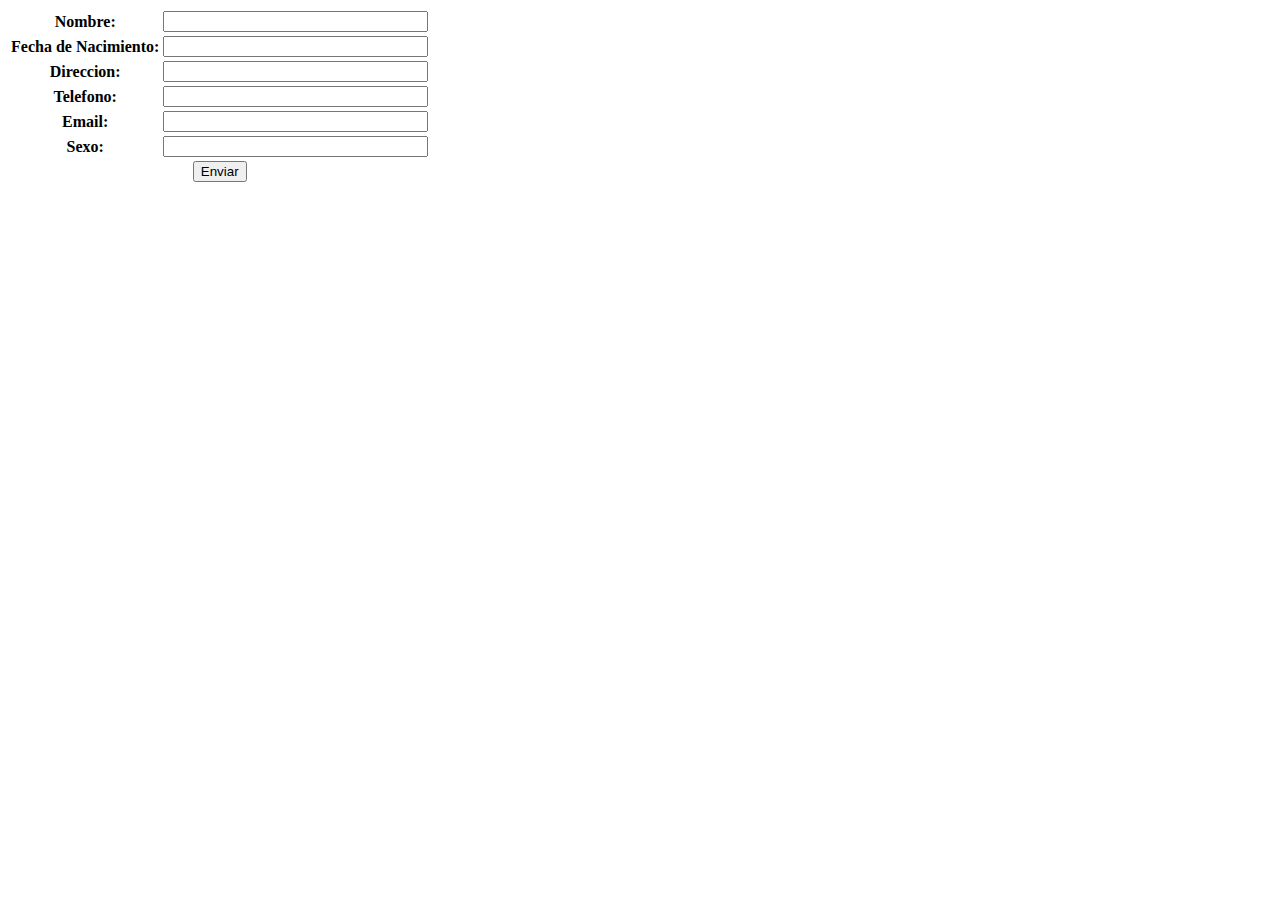
==== index.html @ 255a070c "Subiendo" ====
<!DOCTYPE html>
<html lang="en">

<head>
    <meta charset="UTF-8">
    <meta name="viewport" content="width=device-width, initial-scale=1.0">
    <title>Actividad</title>
    <script>
        function validar(){
          //Validar nombre
          if (document.formValida.nombre.value.length <= 5){
            alert("Ingrese un nombre valido.")
            document.formValida.nombre.focus()
            return 0;
          }
  
          //Validar correo
          if (document.formValida.correo.value.length <= 5){
            alert("Ingrese un correo valido.")
            document.formValida.correo.focus()
            return 0;
          }
                  
          //Envia formulario
          alert("Muchas gracias por enviar el formulario");
          document.formValida.submit();
        }
      </script> 
</head>

<body>
    <form name="formValida">
    <table>
        <tr>
            <th>Nombre:</th>
            <td><input type="text" name="nombre" size="30" maxlength="100"></td>
        </tr>
        <tr>
            <th>Fecha de Nacimiento:</th>
            <td><input type="text" name="nombre" size="30" maxlength="100"></td>
        </tr>

        <tr>
            <th>Direccion:</th>
            <td><input type="text" name="nombre" size="30" maxlength="100"></td>
        </tr>

        <tr>
            <th>Telefono:</th>
            <td><input type="text" name="nombre" size="30" maxlength="100"></td>
          </tr>
        <tr>
            <th>Email:</th>
            <td><input type="text" name="correo" size="30" maxlength="100"></td>
        </tr>
        <tr>
            <th>Sexo:</th>
            <td><input type="text" name="nombre" size="30" maxlength="100"></td>
          </tr>
        <tr>
            <td colspan="2" align="center">
                <input type="button" value="Enviar" onclick="validar();">
            </td>
        </tr>
    </table>

</form>

</body>

</html>
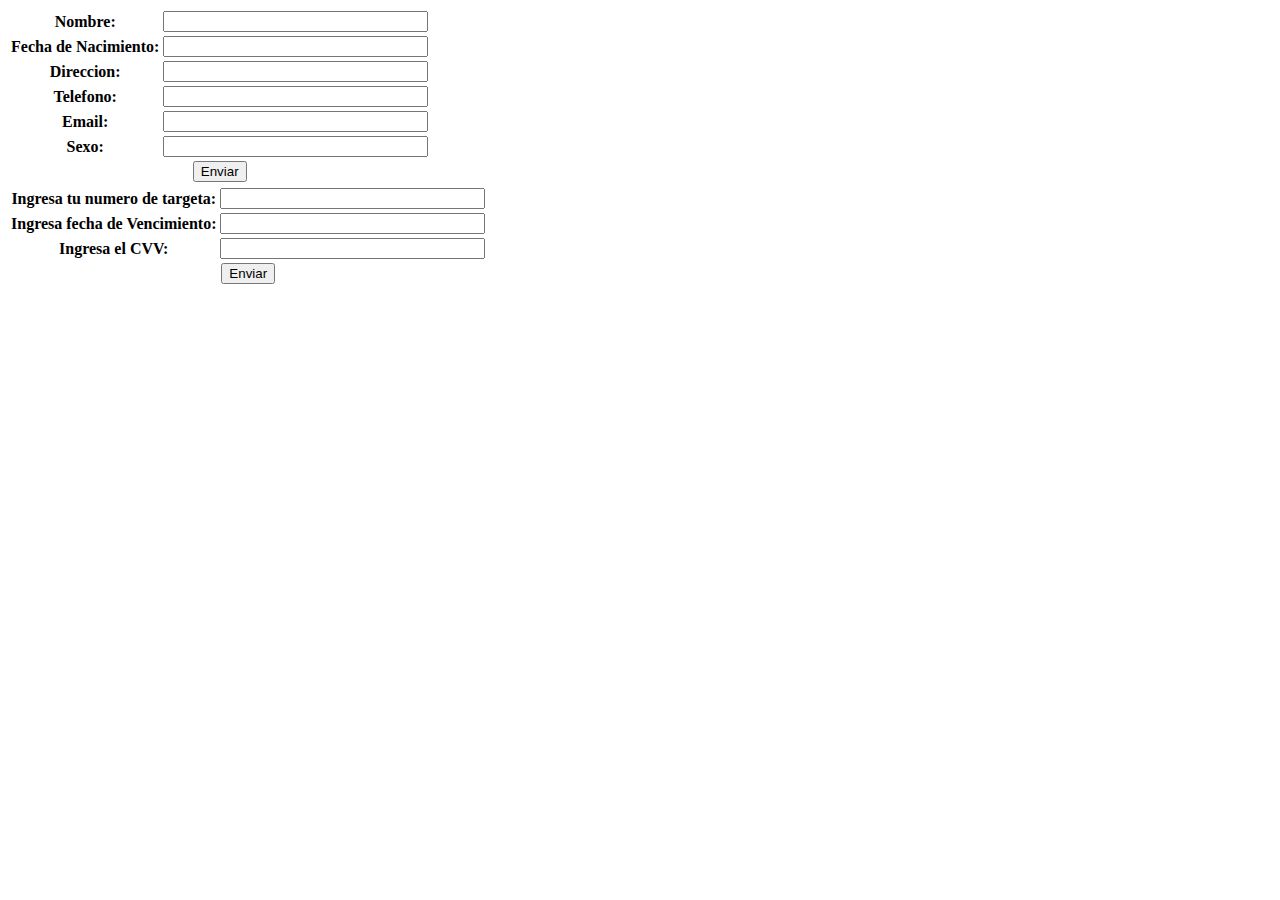
==== commit b6bb52c9: "card" ====
--- a/index.html
+++ b/index.html
@@ -26,9 +26,15 @@
           document.formValida.submit();
         }
       </script> 
+      <style>
+        .card{
+            display:flex;
+        }
+      </style>
 </head>
 
 <body>
+    <div class="card">
     <form name="formValida">
     <table>
         <tr>
@@ -65,7 +71,35 @@
     </table>
 
 </form>
+</div>
 
+<div class="card">
+    <form name="formValida">
+        <table>
+            <tr>
+                <th>Ingresa tu numero de targeta:</th>
+                <td><input type="text" name="nombre" size="30" maxlength="100"></td>
+            </tr>
+            <tr>
+                <th>Ingresa fecha de Vencimiento:</th>
+                <td><input type="text" name="nombre" size="30" maxlength="100"></td>
+            </tr>
+    
+            <tr>
+                <th>Ingresa el CVV:</th>
+                <td><input type="text" name="nombre" size="30" maxlength="100"></td>
+            </tr>
+
+                <td colspan="2" align="center">
+                    <input type="button" value="Enviar" onclick="validar();">
+                </td>
+            </tr>
+        </table>
+    
+    </form>
+
+
+</div>
 </body>
 
 </html>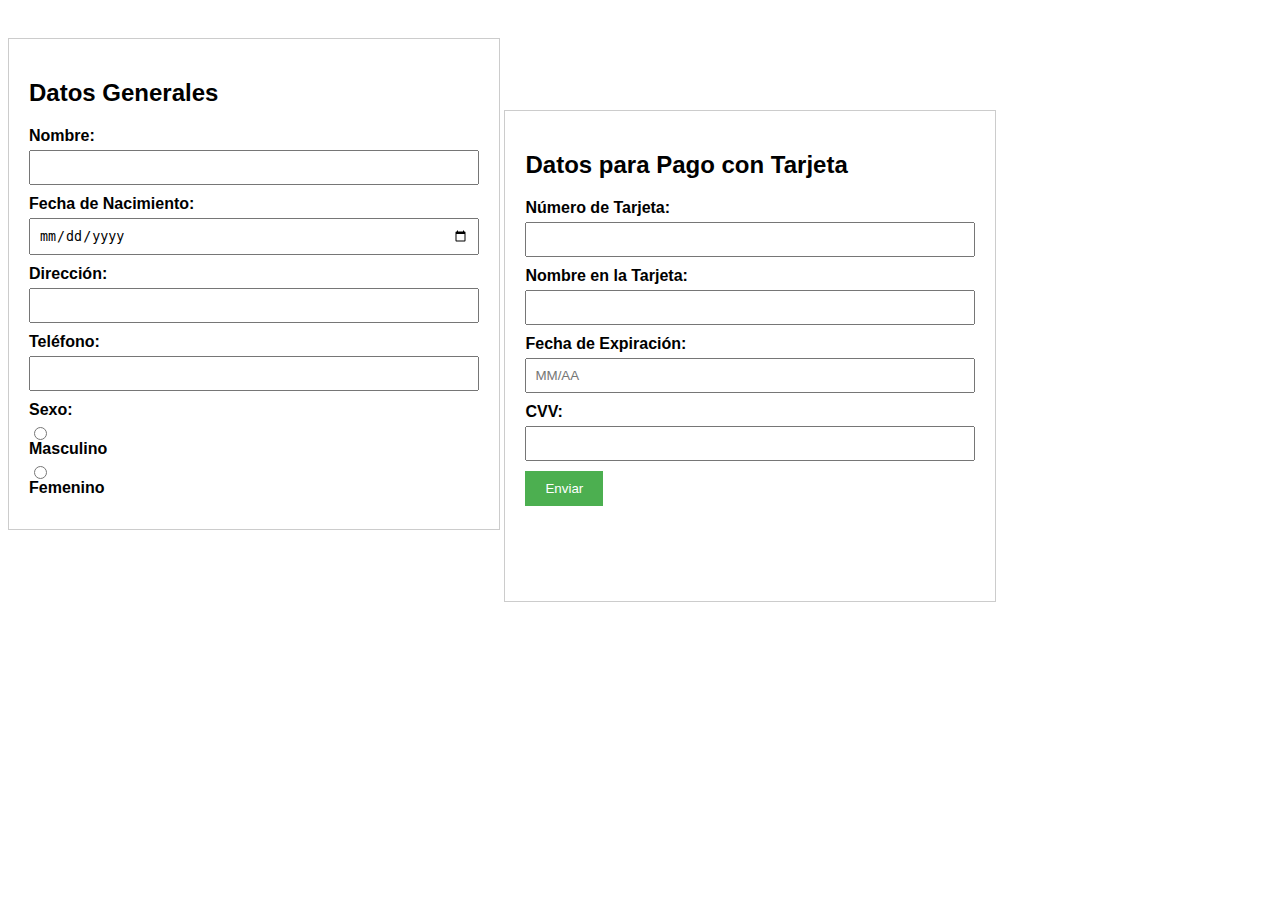
==== commit 43f14af4: "finalDetalles" ====
--- a/index.html
+++ b/index.html
@@ -1,21 +1,21 @@
-<!DOCTYPE html>
-<html lang="en">
 
+<html>
 <head>
-    <meta charset="UTF-8">
-    <meta name="viewport" content="width=device-width, initial-scale=1.0">
     <title>Actividad</title>
     <script>
+        var name=document.formValida.nombre.value;
+        var direc = document.formValida.direccion.value;
+
         function validar(){
           //Validar nombre
-          if (document.formValida.nombre.value.length <= 5){
+          if (name.length <= 5){
             alert("Ingrese un nombre valido.")
             document.formValida.nombre.focus()
             return 0;
           }
   
           //Validar correo
-          if (document.formValida.correo.value.length <= 5){
+          if (direc.length <= 5){
             alert("Ingrese un correo valido.")
             document.formValida.correo.focus()
             return 0;
@@ -26,80 +26,84 @@
           document.formValida.submit();
         }
       </script> 
-      <style>
-        .card{
-            display:flex;
-        }
-      </style>
+<style>
+    body {
+      font-family: Arial, sans-serif;
+    }
+    form {
+    width: 50vh;
+    height: 50vh;
+      display: inline-block;
+      margin: 30 auto;
+      padding: 20px;
+      border: 1px solid #ccc;
+
+    }
+    label {
+      display: block;
+      margin-bottom: 5px;
+      font-weight: bold;
+    }
+    input[type="text"],
+    input[type="date"],
+    input[type="tel"],
+    select {
+      width: 100%;
+      padding: 8px;
+      margin-bottom: 10px;
+    }
+    input[type="radio"],
+    input[type="checkbox"] {
+      margin-right: 5px;
+    }
+    button {
+      padding: 10px 20px;
+      background-color: #4CAF50;
+      color: #fff;
+      border: none;
+      cursor: pointer;
+    }
+  </style>
 </head>
 
 <body>
-    <div class="card">
-    <form name="formValida">
-    <table>
-        <tr>
-            <th>Nombre:</th>
-            <td><input type="text" name="nombre" size="30" maxlength="100"></td>
-        </tr>
-        <tr>
-            <th>Fecha de Nacimiento:</th>
-            <td><input type="text" name="nombre" size="30" maxlength="100"></td>
-        </tr>
-
-        <tr>
-            <th>Direccion:</th>
-            <td><input type="text" name="nombre" size="30" maxlength="100"></td>
-        </tr>
-
-        <tr>
-            <th>Telefono:</th>
-            <td><input type="text" name="nombre" size="30" maxlength="100"></td>
-          </tr>
-        <tr>
-            <th>Email:</th>
-            <td><input type="text" name="correo" size="30" maxlength="100"></td>
-        </tr>
-        <tr>
-            <th>Sexo:</th>
-            <td><input type="text" name="nombre" size="30" maxlength="100"></td>
-          </tr>
-        <tr>
-            <td colspan="2" align="center">
-                <input type="button" value="Enviar" onclick="validar();">
-            </td>
-        </tr>
-    </table>
-
-</form>
-</div>
-
-<div class="card">
-    <form name="formValida">
-        <table>
-            <tr>
-                <th>Ingresa tu numero de targeta:</th>
-                <td><input type="text" name="nombre" size="30" maxlength="100"></td>
-            </tr>
-            <tr>
-                <th>Ingresa fecha de Vencimiento:</th>
-                <td><input type="text" name="nombre" size="30" maxlength="100"></td>
-            </tr>
+    <form onsubmit="return validar()">
+        <h2>Datos Generales</h2>
+        <label for="nombre">Nombre:</label>
+        <input type="text" id="nombre" name="nombre" required>
     
-            <tr>
-                <th>Ingresa el CVV:</th>
-                <td><input type="text" name="nombre" size="30" maxlength="100"></td>
-            </tr>
-
-                <td colspan="2" align="center">
-                    <input type="button" value="Enviar" onclick="validar();">
-                </td>
-            </tr>
-        </table>
+        <label for="fechaNacimiento">Fecha de Nacimiento:</label>
+        <input type="date" id="fechaNacimiento" name="fechaNacimiento" required>
     
+        <label for="direccion">Dirección:</label>
+        <input type="text" id="direccion" name="direccion" required>
+    
+        <label for="telefono">Teléfono:</label>
+        <input type="tel" id="telefono" name="telefono" required>
+    
+        <label for="sexo">Sexo:</label>
+        <input type="radio" id="sexoM" name="sexo" value="Masculino" required>
+        <label for="sexoM">Masculino</label>
+        <input type="radio" id="sexoF" name="sexo" value="Femenino" required>
+        <label for="sexoF">Femenino</label>
     </form>
-
-
-</div>
+    <form>
+        <h2>Datos para Pago con Tarjeta</h2>
+        <label for="numeroTarjeta">Número de Tarjeta:</label>
+        <input type="text" id="numeroTarjeta" name="numeroTarjeta" required>
+    
+        <label for="nombreTarjeta">Nombre en la Tarjeta:</label>
+        <input type="text" id="nombreTarjeta" name="nombreTarjeta" required>
+    
+        <label for="fechaExpiracion">Fecha de Expiración:</label>
+        <input type="text" id="fechaExpiracion" name="fechaExpiracion" placeholder="MM/AA" required>
+    
+        <label for="cvv">CVV:</label>
+        <input type="text" id="cvv" name="cvv" required>
+    
+        <button type="submit">Enviar</button>
+      </form>
+    
 </body>
 
 </html>